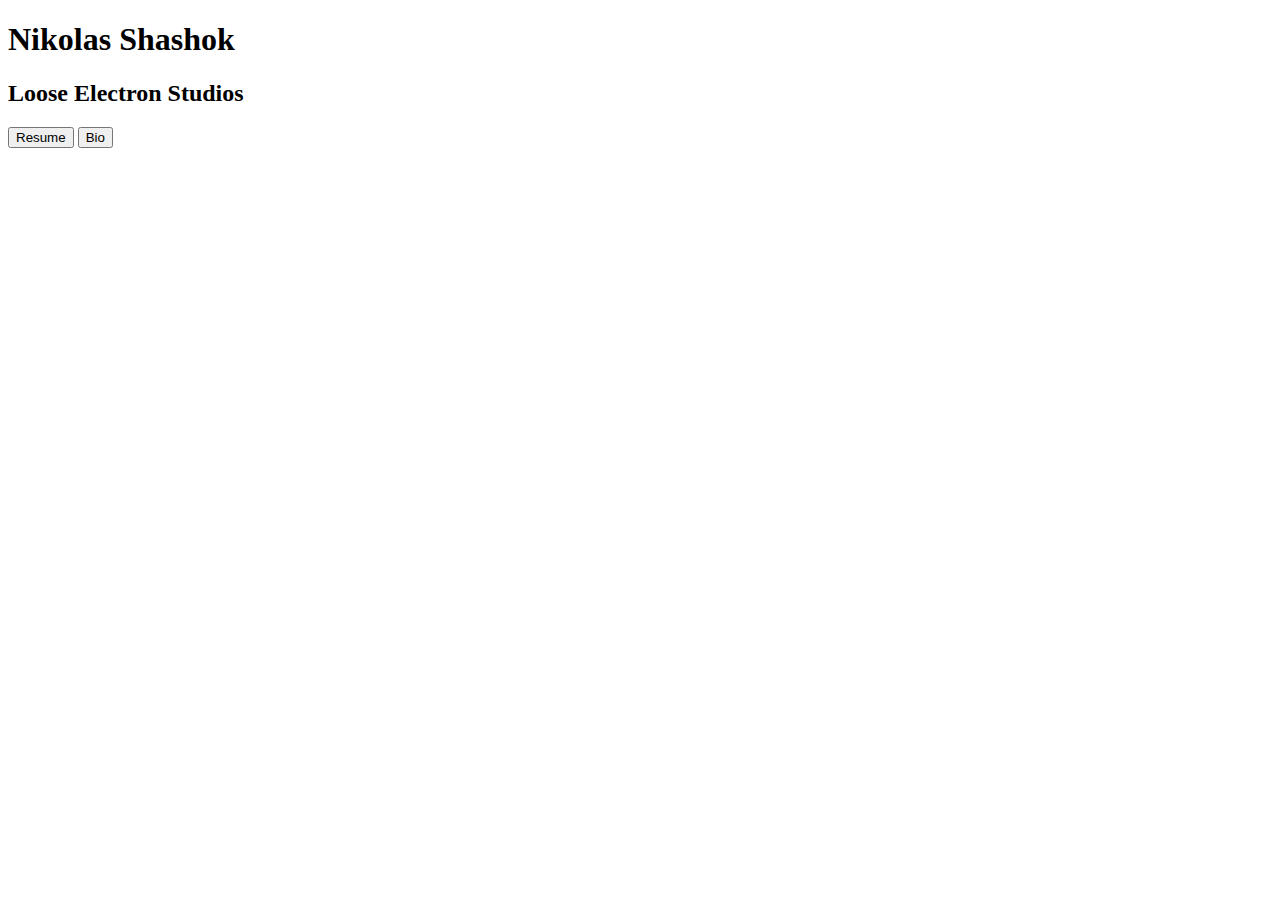
==== index.html @ 5a27836a "Added bio page (error correct)" ====
<!DOCTYPE html>
<html>
  <head>
    <meta charset="utf-8">
    <title>Home: Loose Electron Studios</title>
  </head>

  <body>
    <div id="header">
      <h1>Nikolas Shashok</h1>
      <h2>Loose Electron Studios</h2>
      <button type="button" onclick="location.href='resume.html'">Resume</button>
      <button type="button" onclick="location.href='bio.html'">Bio</button>
    </div>
  </body>
</html>
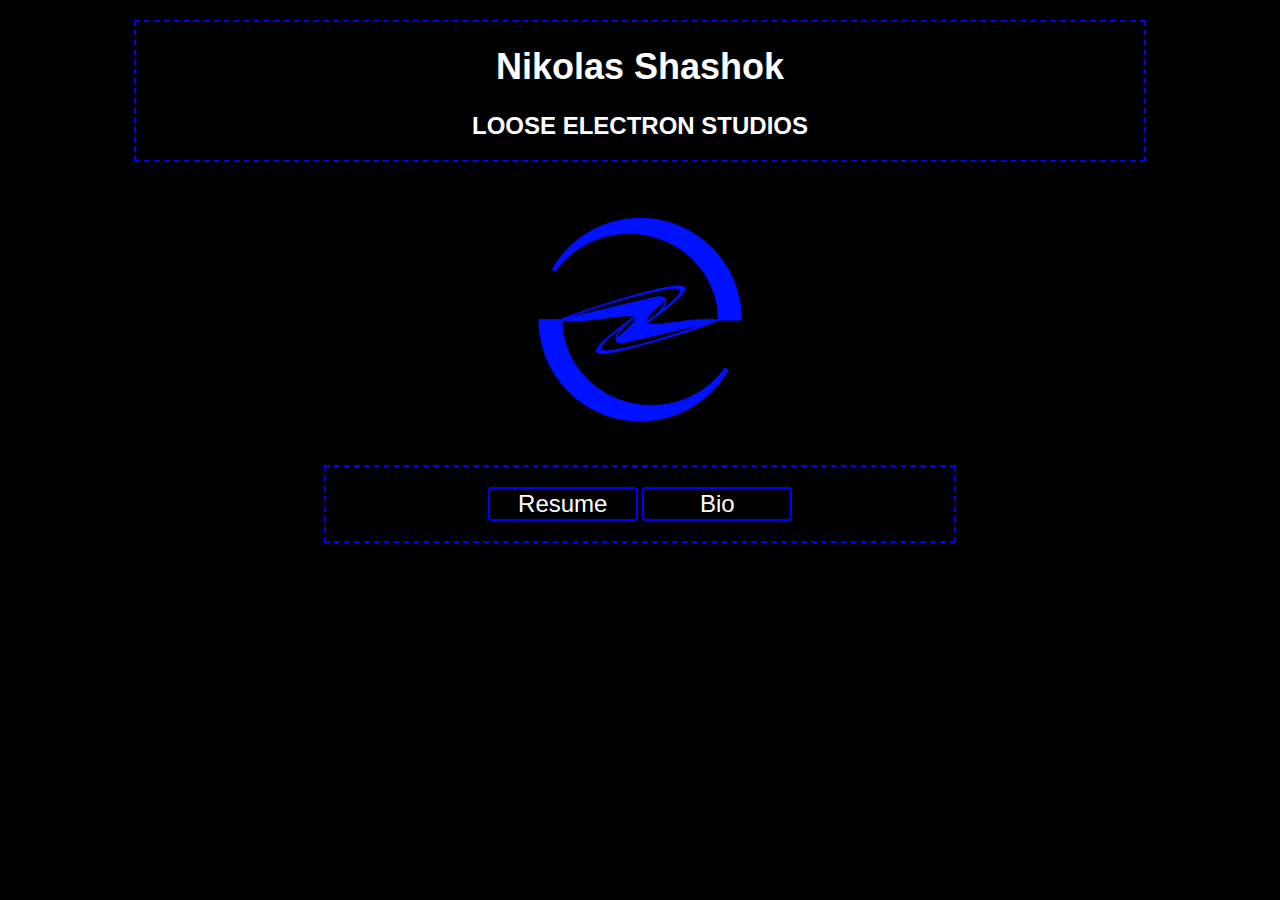
==== commit 53d0a487: "Final commit" ====
--- a/index.html
+++ b/index.html
@@ -3,16 +3,20 @@
   <head>
     <meta charset="utf-8">
     <title>Home: Loose Electron Studios</title>
+    <link rel="stylesheet" href="stylesheets/index.css" />
   </head>
 
   <body>
     <div id="header">
       <h1>Nikolas Shashok</h1>
-      <h2>Loose Electron Studios</h2>
-      <button type="button" onclick="location.href='resume.html'">Resume</button>
-      <button type="button" onclick="location.href='bio.html'">Bio</button>
+      <h2>LOOSE ELECTRON STUDIOS</h2>
+    </div>
+    <br/>
+    <img src="les2_black.png" alt="Loose Electron Studios">
+    <br/>
+    <div id="content">
+      <button class="button" onclick="location.href='resume.html'">Resume</button>
+      <button class="button" onclick="location.href='bio.html'">Bio</button>
     </div>
   </body>
 </html>
-    
-    
--- a/stylesheets/index.css
+++ b/stylesheets/index.css
@@ -0,0 +1,52 @@
+body {
+    font-family: Helvetica;
+    text-align: center;
+    background-color: black;
+    color: white;
+}
+
+h1 {
+    font-size: 36px;
+}
+
+h2 {
+    font-size: 24px;
+}
+
+#header {
+    margin-left: 10%;
+    margin-right: 10%;
+    margin-top: 20px;
+    border: 2px dashed blue;
+}
+
+#content {
+    margin-left: 25%;
+    margin-right: 25%;
+    padding: 20px;
+    border: 2px dashed blue;
+}
+
+.button {
+    background-color: black;
+    border: 2px solid blue;
+    border-radius: 4px;
+    color: white;
+    font-size: 24px;
+    padding-left: 4px;
+    padding-right: 4px;
+    width: 150px;
+}
+
+.button:hover {
+    background-color: blue;
+    border: 2px solid blue;
+}
+
+img {
+    width: auto;
+    height: auto;
+    max-width: 300px;
+    max-height: 300px;
+    border-radius: 50%;
+}